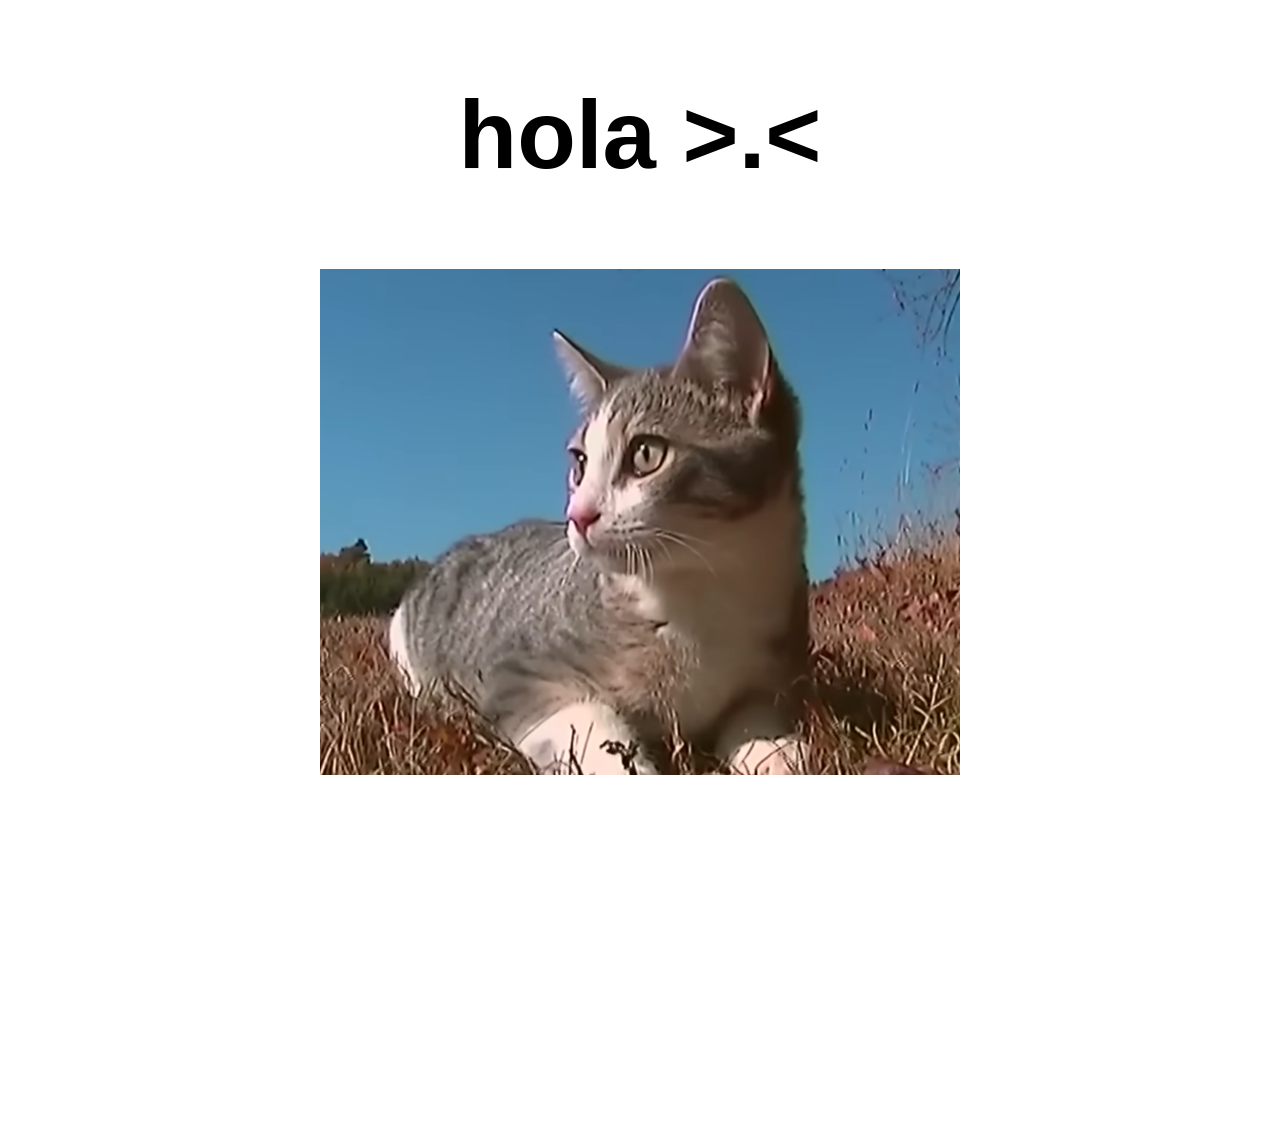
==== index.html @ 92e9517d "v3" ====
<!DOCTYPE html>
<html lang="en">
<head>
    <meta charset="UTF-8">
    <meta name="viewport" content="width=\, initial-scale=1.0">
    <title>pagina testeo jiji</title>
    <link rel="stylesheet" href="style.css">
    <script src="main.js"></script>
<body>
    <h2 style="text-align: center; font-family: 'Gill Sans', 'Gill Sans MT', Calibri, 'Trebuchet MS', sans-serif; font-size: 1in;">hola >.<</h2>
    <img src="src/imagen.png" alt="hola" width="640" style="display: block; margin: 0 auto 40px auto;">
    <video src="src/video.mp4" autoplay muted loop width="640" style="display: block; margin: 0 auto;"></video>
</body>
</html>
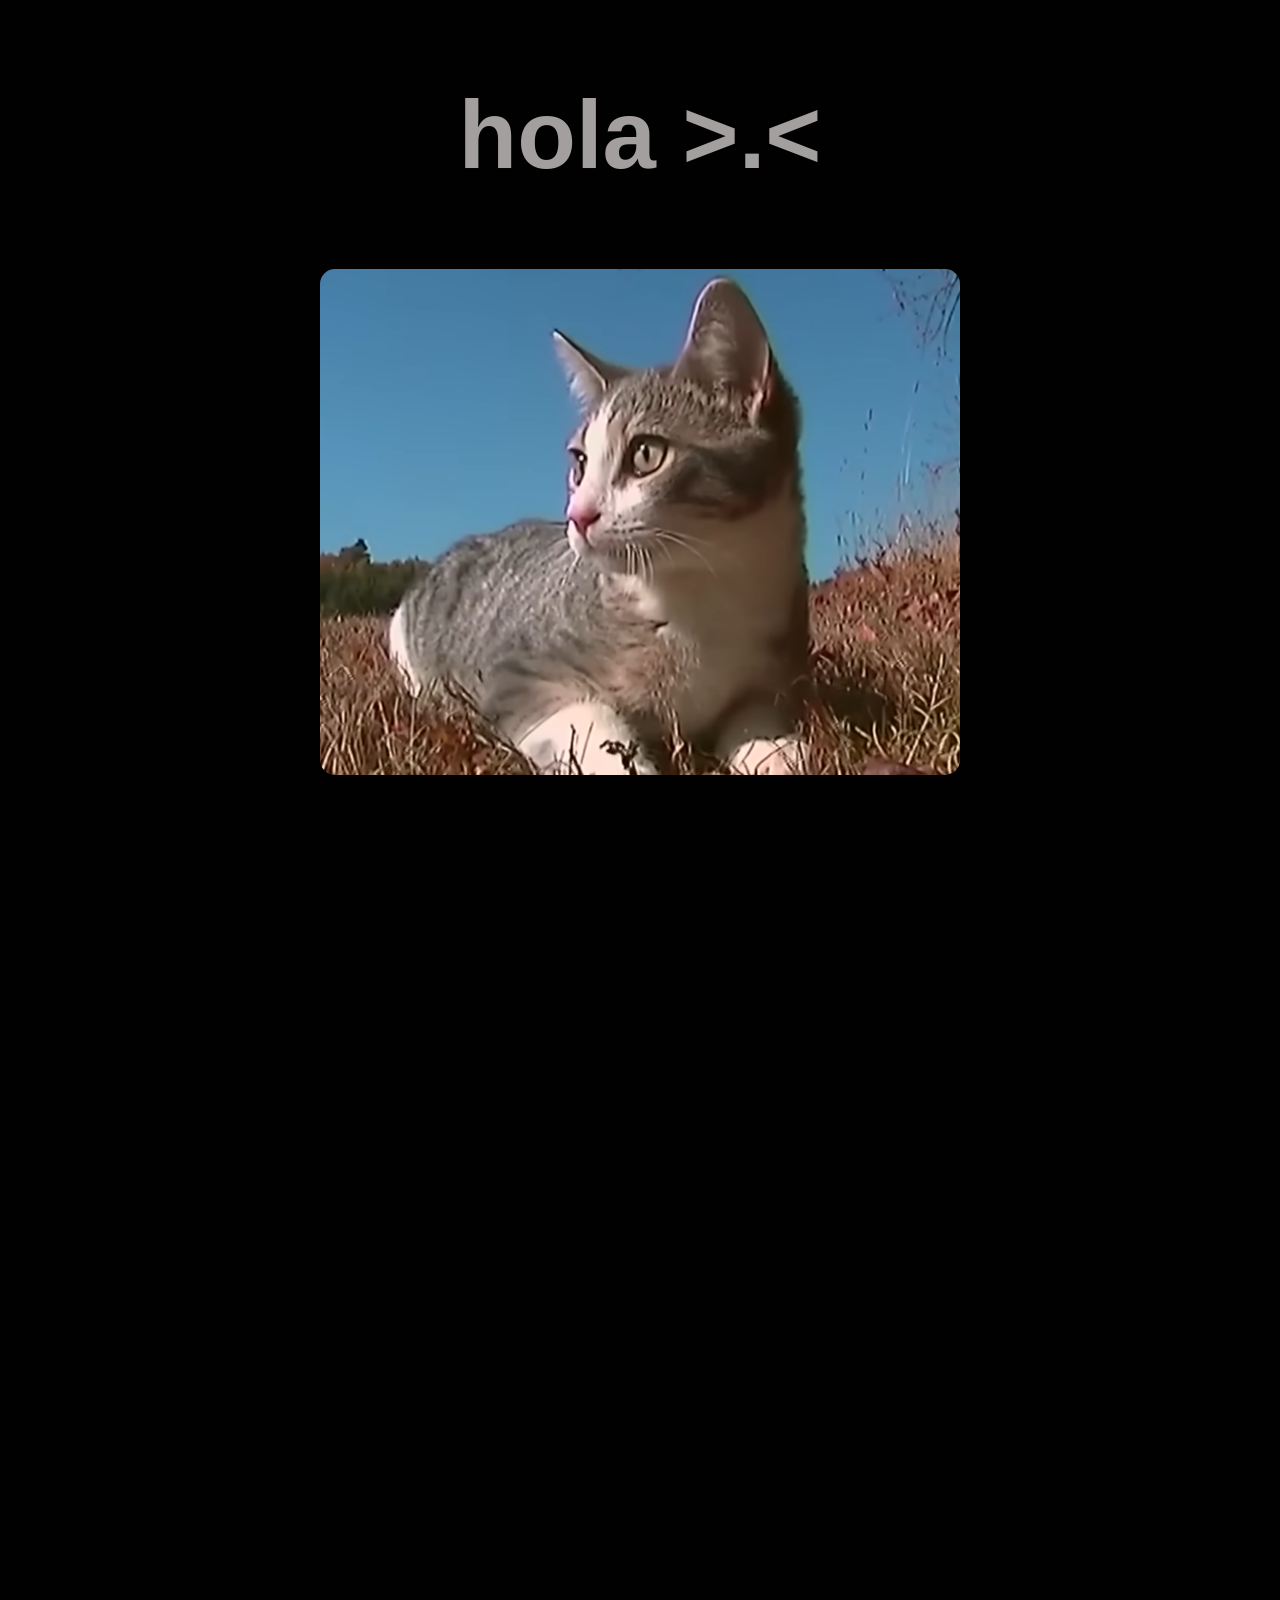
==== commit f40d0427: "v4" ====
--- a/index.html
+++ b/index.html
@@ -6,9 +6,12 @@
     <title>pagina testeo jiji</title>
     <link rel="stylesheet" href="style.css">
     <script src="main.js"></script>
-<body>
-    <h2 style="text-align: center; font-family: 'Gill Sans', 'Gill Sans MT', Calibri, 'Trebuchet MS', sans-serif; font-size: 1in;">hola >.<</h2>
-    <img src="src/imagen.png" alt="hola" width="640" style="display: block; margin: 0 auto 40px auto;">
-    <video src="src/video.mp4" autoplay muted loop width="640" style="display: block; margin: 0 auto;"></video>
+<body style="background-color: #010102;">
+    <h2 style="color: #a29f9e; text-align: center; font-family: 'Gill Sans', 'Gill Sans MT', Calibri, 'Trebuchet MS', sans-serif; font-size: 1in;">hola >.<</h2>
+    <img src="src/imagen.png" alt="hola" width="640" style="display: block; margin: 0 auto 40px auto; border-radius: 15px;">
+    <video src="src/video.mp4" autoplay muted loop width="640" style="display: block; margin: 0 auto 40px auto; border-radius: 15px;"></video>
+    <div style="text-align: center;">
+  <iframe style="border-radius: 15px;" width="640" height="480" src="https://www.youtube.com/embed/v83V3TxoHCU?autoplay=1&mute=1&controls=0&loop=1&playlist=v83V3TxoHCU" title="YouTube video player" frameborder="0" allow="accelerometer; autoplay; clipboard-write; encrypted-media; gyroscope; picture-in-picture; web-share" referrerpolicy="strict-origin-when-cross-origin" allowfullscreen></iframe>
+</div>
 </body>
 </html>
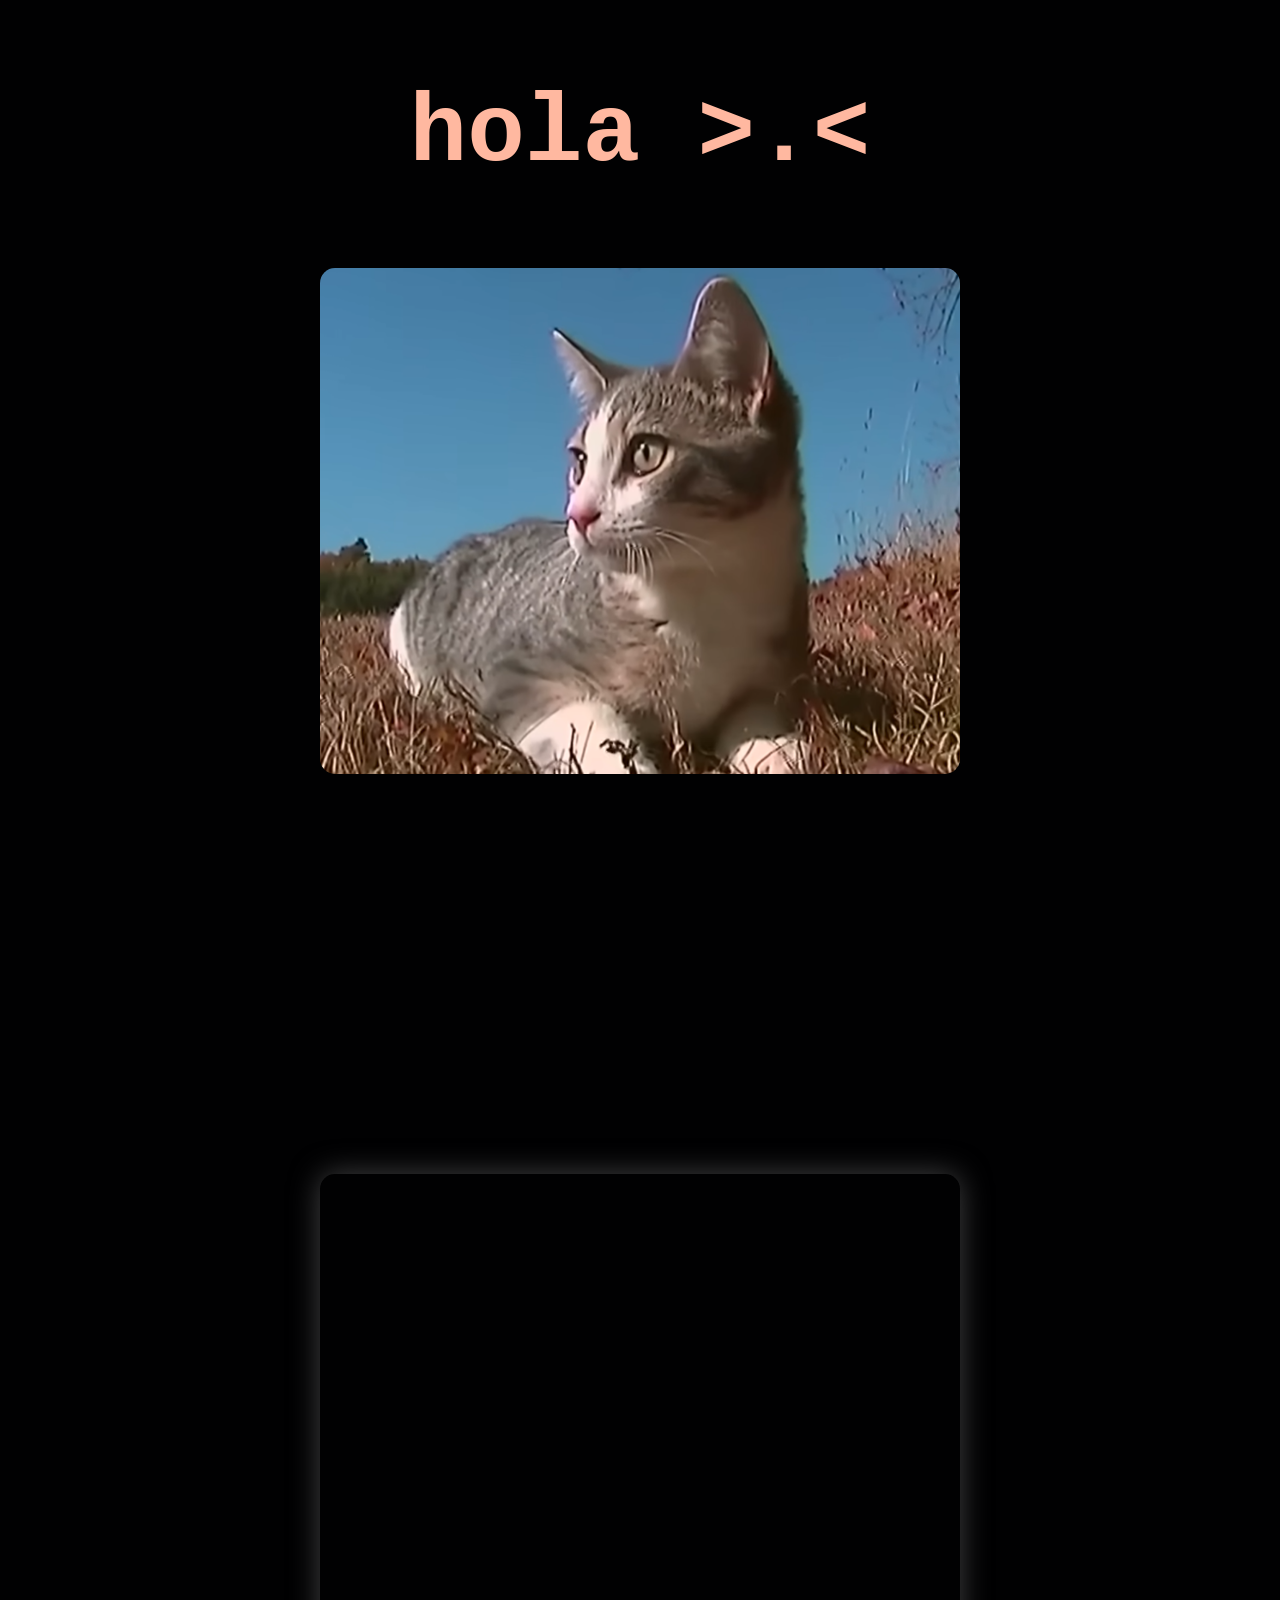
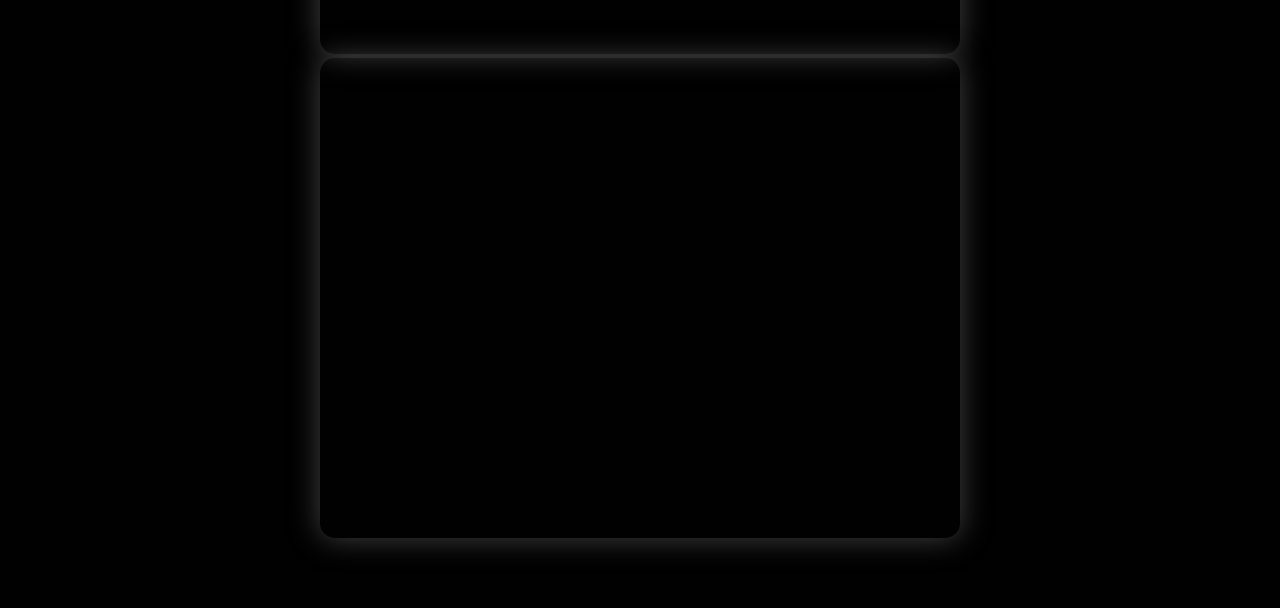
==== commit 9933740b: "v5" ====
--- a/index.html
+++ b/index.html
@@ -6,12 +6,14 @@
     <title>pagina testeo jiji</title>
     <link rel="stylesheet" href="style.css">
     <script src="main.js"></script>
-<body style="background-color: #010102;">
-    <h2 style="color: #a29f9e; text-align: center; font-family: 'Gill Sans', 'Gill Sans MT', Calibri, 'Trebuchet MS', sans-serif; font-size: 1in;">hola >.<</h2>
-    <img src="src/imagen.png" alt="hola" width="640" style="display: block; margin: 0 auto 40px auto; border-radius: 15px;">
-    <video src="src/video.mp4" autoplay muted loop width="640" style="display: block; margin: 0 auto 40px auto; border-radius: 15px;"></video>
-    <div style="text-align: center;">
-  <iframe style="border-radius: 15px;" width="640" height="480" src="https://www.youtube.com/embed/v83V3TxoHCU?autoplay=1&mute=1&controls=0&loop=1&playlist=v83V3TxoHCU" title="YouTube video player" frameborder="0" allow="accelerometer; autoplay; clipboard-write; encrypted-media; gyroscope; picture-in-picture; web-share" referrerpolicy="strict-origin-when-cross-origin" allowfullscreen></iframe>
-</div>
+<body>
+    <h2 class="titulo" >hola >.<</h2>
+    <img src="src/imagen.png" alt="hola" width="640">
+    <video src="src/video.mp4" autoplay muted loop width="640"></video>
+    <div id="yt-vids">
+        <iframe class="yt-vid" width="640" height="480" src="https://www.youtube.com/embed/q6Iq3ydnp6U?autoplay=1&mute=1&controls=0&loop=1&playlist=q6Iq3ydnp6U" title="YouTube video player" frameborder="0" allow="accelerometer; autoplay; clipboard-write; encrypted-media; gyroscope; picture-in-picture; web-share" referrerpolicy="strict-origin-when-cross-origin" allowfullscreen></iframe>
+        <iframe class="yt-vid" width="640" height="480" src="https://www.youtube.com/embed/dpME5KSA31o?autoplay=1&mute=1&controls=0&loop=1&playlist=dpME5KSA31o" title="YouTube video player" frameborder="0" allow="accelerometer; autoplay; clipboard-write; encrypted-media; gyroscope; picture-in-picture; web-share" referrerpolicy="strict-origin-when-cross-origin" allowfullscreen></iframe>
+    </div>
+    <br>
 </body>
 </html>
--- a/style.css
+++ b/style.css
@@ -0,0 +1,40 @@
+body {
+    background-color: #010102;
+}
+
+.titulo {
+    color: #ffb8a0;
+    text-align: center;
+    font-family: 'Courier New', Courier, monospace;
+    font-size: 1in;
+}
+
+#yt-vids {
+    text-align: center;
+    margin: 40px;
+}
+
+.yt-vid{
+    box-shadow: 0px 0px 30px #434343;
+    border-radius: 15px;
+}
+
+img, video {
+    display: block;
+    margin: 0 auto 40px auto;
+}
+
+img, video, iframe {
+    border-radius: 15px;
+}
+
+
+
+img, video, iframe {
+    border-radius: 15px;
+    transition: box-shadow 0.3s ease;
+}
+
+img:hover, video:hover, iframe:hover {
+    box-shadow: 0px 0px 20px 5px #da8534;
+}
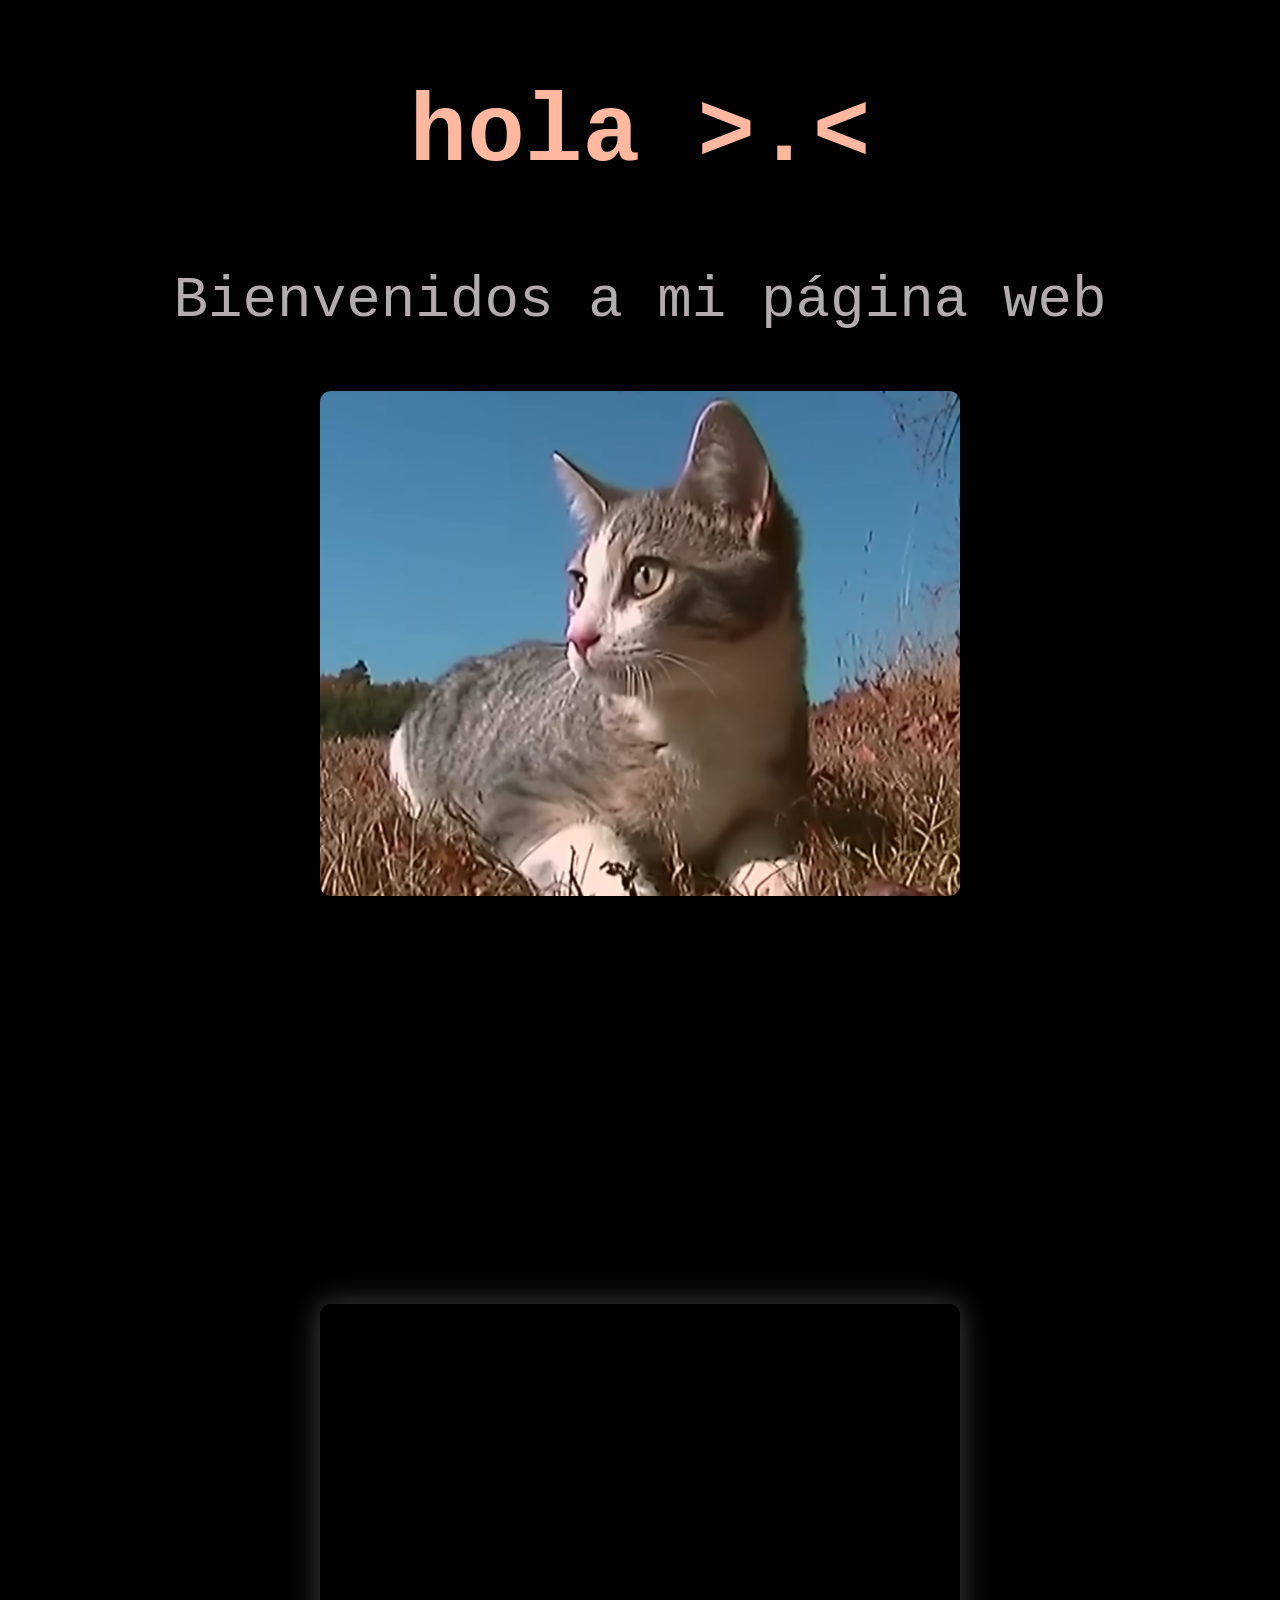
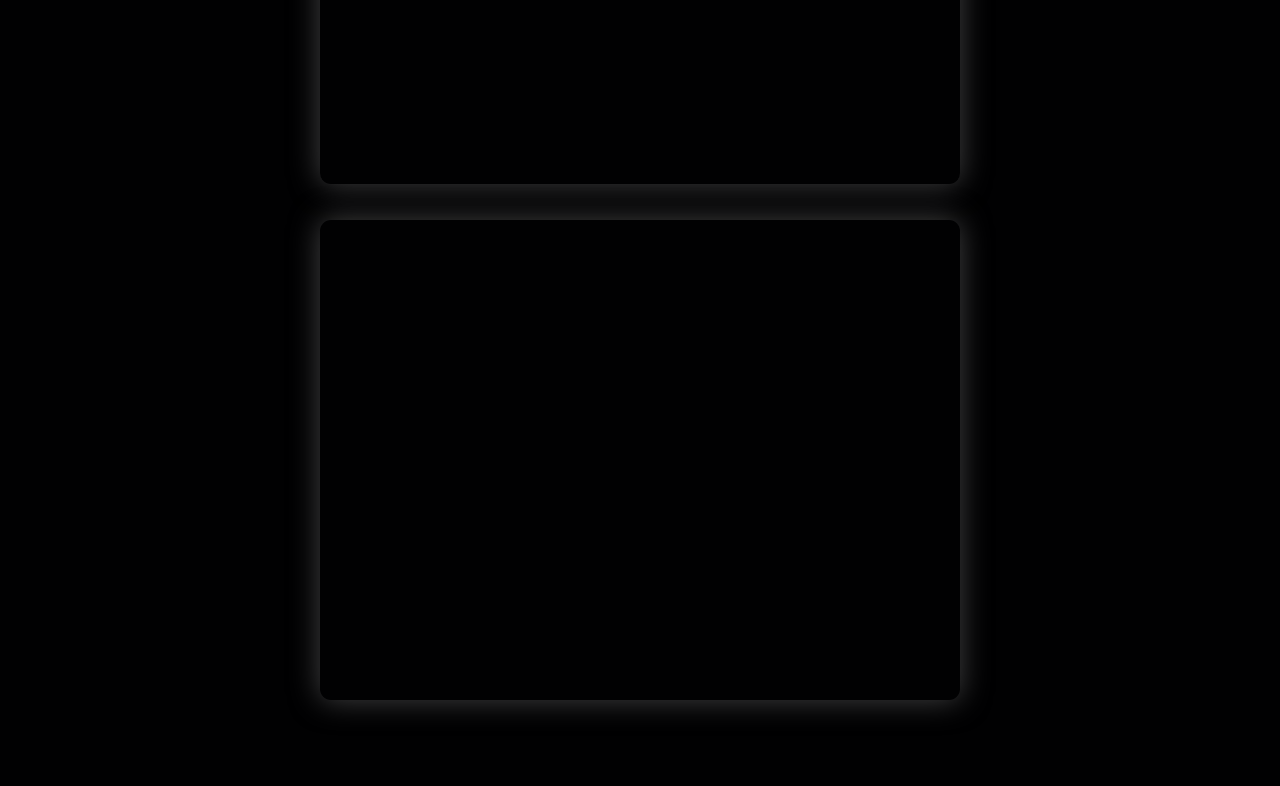
==== commit 3cb046a7: "v6" ====
--- a/index.html
+++ b/index.html
@@ -5,9 +5,9 @@
     <meta name="viewport" content="width=\, initial-scale=1.0">
     <title>pagina testeo jiji</title>
     <link rel="stylesheet" href="style.css">
-    <script src="main.js"></script>
 <body>
     <h2 class="titulo" >hola >.<</h2>
+    <p class="descripcion">Bienvenidos a mi página web</p>
     <img src="src/imagen.png" alt="hola" width="640">
     <video src="src/video.mp4" autoplay muted loop width="640"></video>
     <div id="yt-vids">
@@ -15,5 +15,6 @@
         <iframe class="yt-vid" width="640" height="480" src="https://www.youtube.com/embed/dpME5KSA31o?autoplay=1&mute=1&controls=0&loop=1&playlist=dpME5KSA31o" title="YouTube video player" frameborder="0" allow="accelerometer; autoplay; clipboard-write; encrypted-media; gyroscope; picture-in-picture; web-share" referrerpolicy="strict-origin-when-cross-origin" allowfullscreen></iframe>
     </div>
     <br>
+    <script src="main.js"></script>
 </body>
 </html>
--- a/style.css
+++ b/style.css
@@ -9,6 +9,13 @@
     font-size: 1in;
 }
 
+.descripcion {
+    color: #b3acac;
+    text-align: center;
+    font-family: 'Courier New', Courier, monospace;
+    font-size: 0.6in;
+}
+
 #yt-vids {
     text-align: center;
     margin: 40px;
@@ -16,22 +23,23 @@
 
 .yt-vid{
     box-shadow: 0px 0px 30px #434343;
-    border-radius: 15px;
+    border-radius: 0.7rem;
+    margin: 1rem;
 }
 
 img, video {
     display: block;
-    margin: 0 auto 40px auto;
+    margin: 0 auto 2rem auto;
 }
 
 img, video, iframe {
-    border-radius: 15px;
+    border-radius: 0.7rem;
 }
 
 
 
 img, video, iframe {
-    border-radius: 15px;
+    border-radius: 0.7rem;
     transition: box-shadow 0.3s ease;
 }
 
